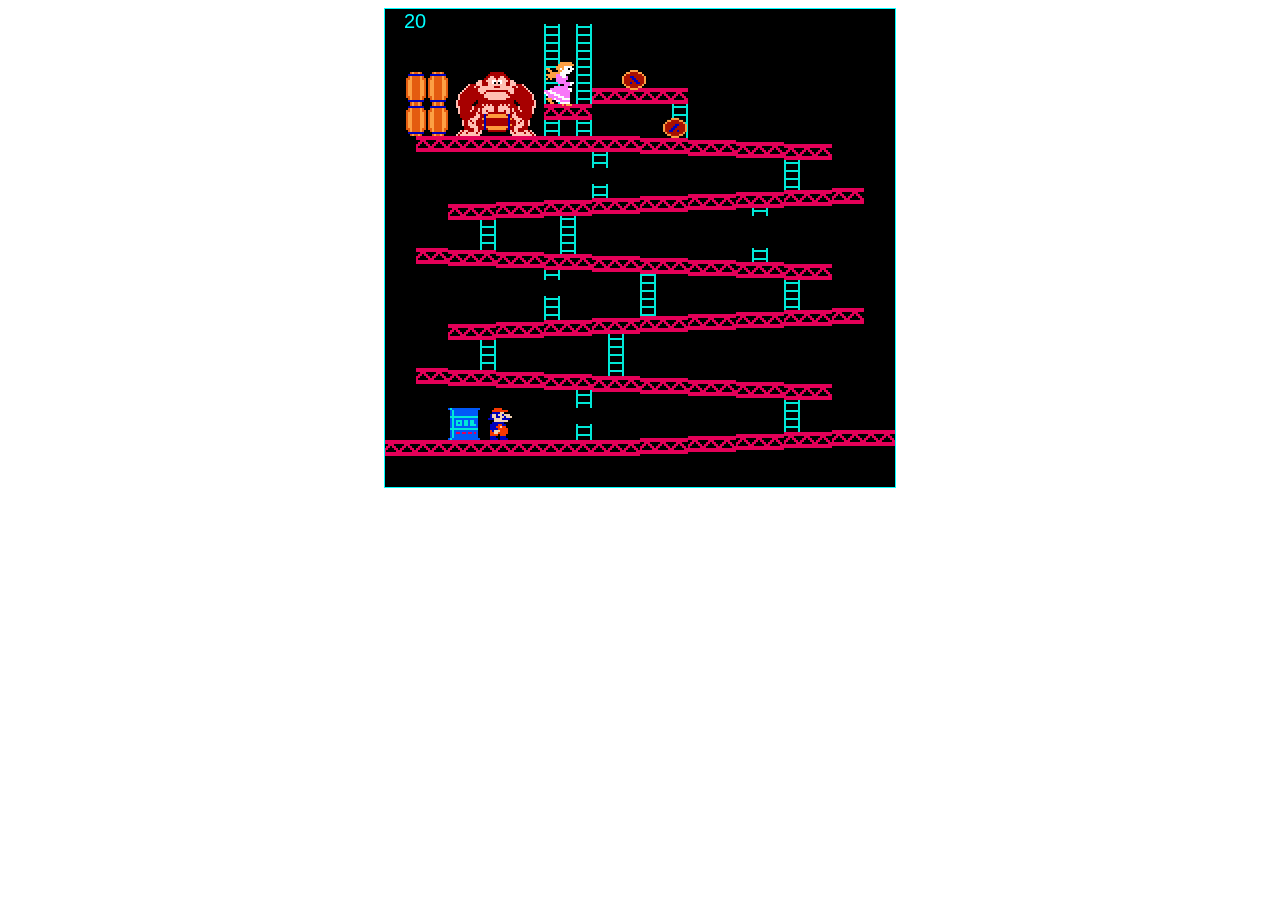
==== dosokey/index.htm @ 960e2314 "Changed directory structure" ====
<html>
<body>
<center>

<canvas id="main" width="512" height="480" />
<canvas id="hidden" hidden="true" width="256" height="240" />

<script src="init.js"></script>
<script src="image.js"></script>
<script src="math.js"></script>
<script src="stage.js"></script>
<script src="key.js"></script>
<script src="taru.js"></script>
<script src="hige.js"></script>
<script src="kong.js"></script>
<script src="main.js"></script>

</center>
</body>
</html>
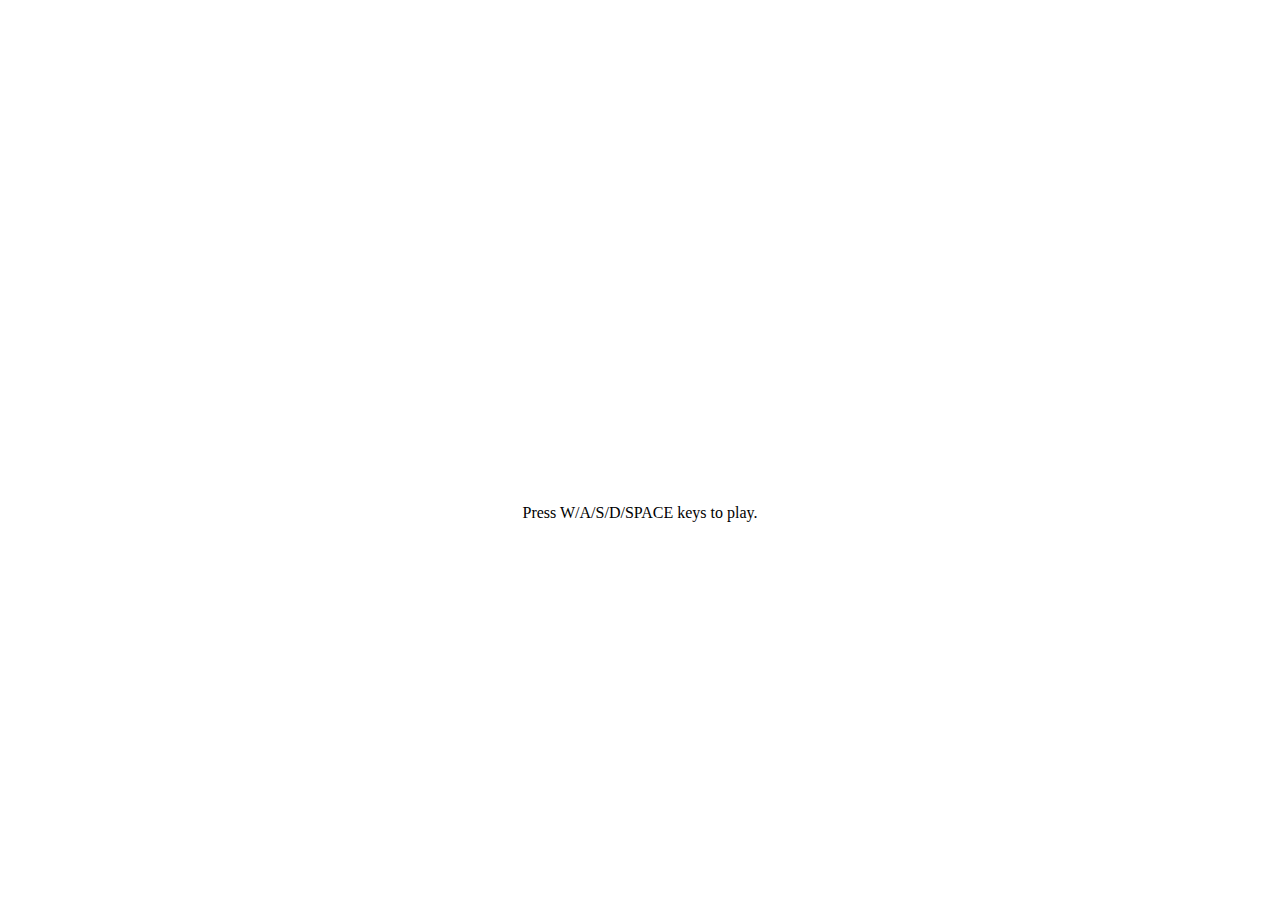
==== commit 4db8d17e: "Fixed HTML encoding" ====
--- a/dosokey/index.htm
+++ b/dosokey/index.htm
@@ -1,9 +1,11 @@
-<html>
+<html lang="en">
+<head><meta charset="UTF-8"></head>
 <body>
 <center>
 
-<canvas id="main" width="512" height="480" />
-<canvas id="hidden" hidden="true" width="256" height="240" />
+<canvas id="main" width="512" height="480"> </canvas>
+
+<p>Press W/A/S/D/SPACE keys to play.</p>
 
 <script src="init.js"></script>
 <script src="image.js"></script>
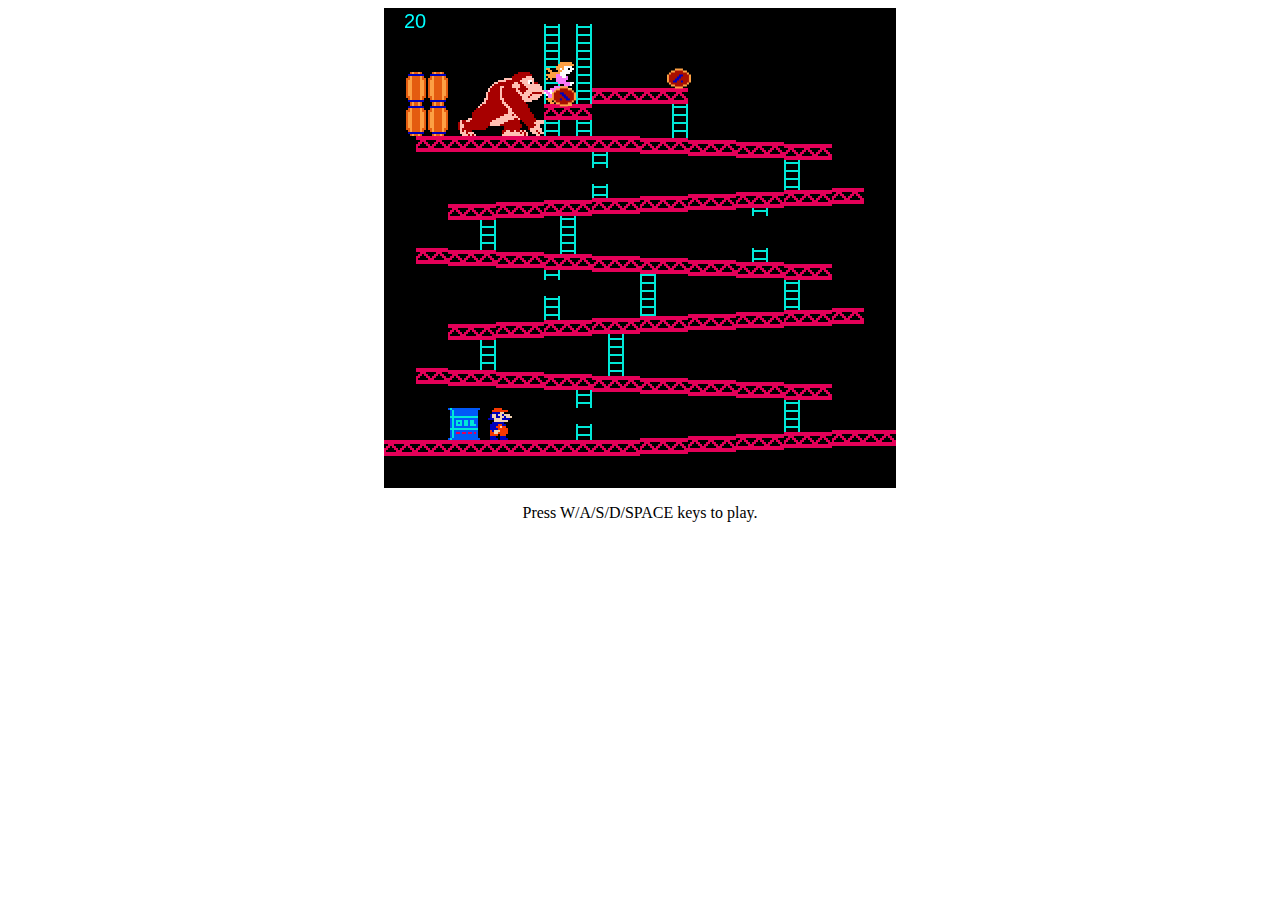
==== commit baca4f14: "Added a missing line of last commit" ====
--- a/dosokey/index.htm
+++ b/dosokey/index.htm
@@ -4,6 +4,7 @@
 <center>
 
 <canvas id="main" width="512" height="480"> </canvas>
+<canvas id="hidden" hidden="true" width="256" height="240"></canvas>
 
 <p>Press W/A/S/D/SPACE keys to play.</p>
 
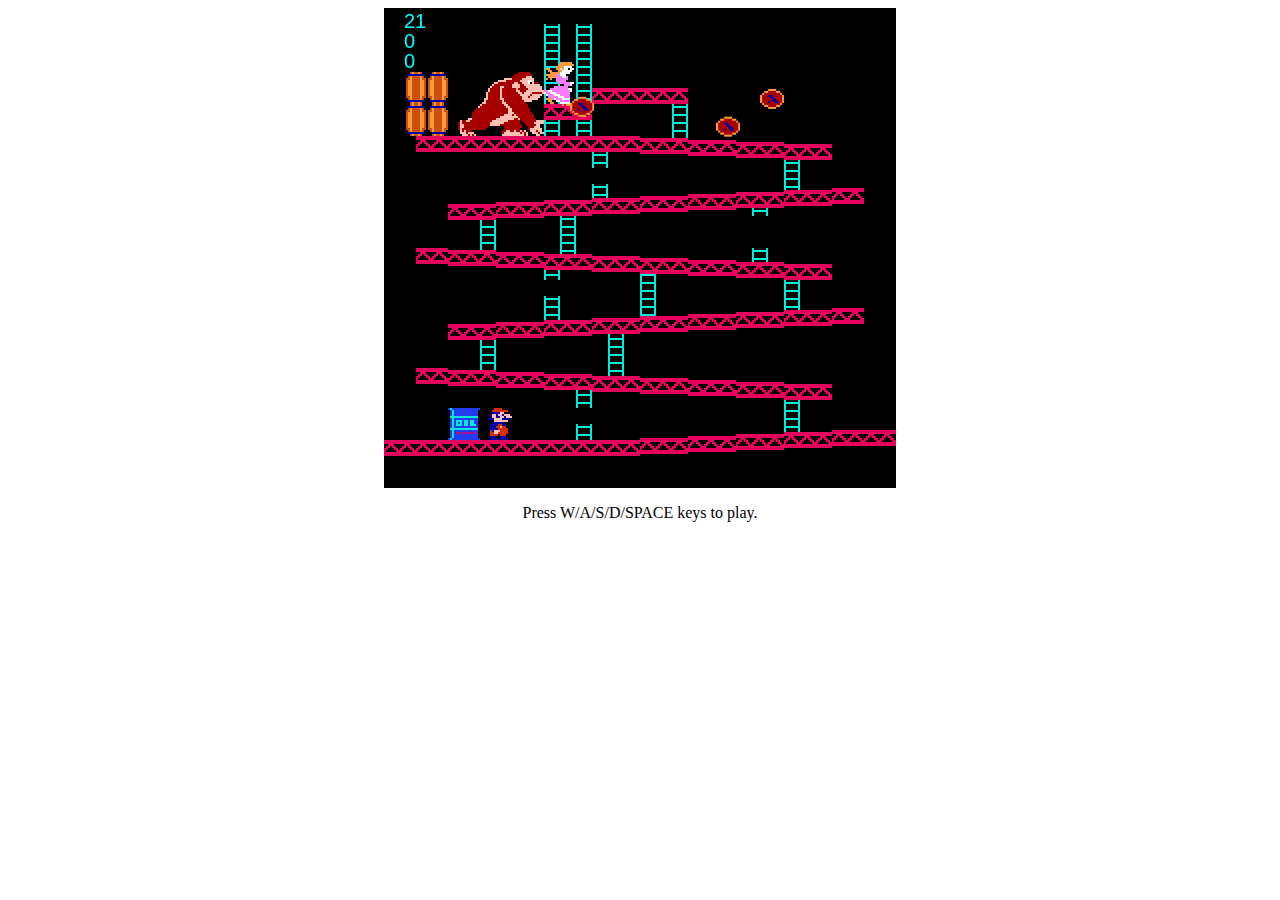
==== commit 18f81ca9: "set viewport width=512" ====
--- a/dosokey/index.htm
+++ b/dosokey/index.htm
@@ -1,5 +1,8 @@
 <html lang="en">
-<head><meta charset="UTF-8"></head>
+<head>
+<meta charset="UTF-8">
+<meta name="viewport" content="width=512">
+</head>
 <body>
 <center>
 
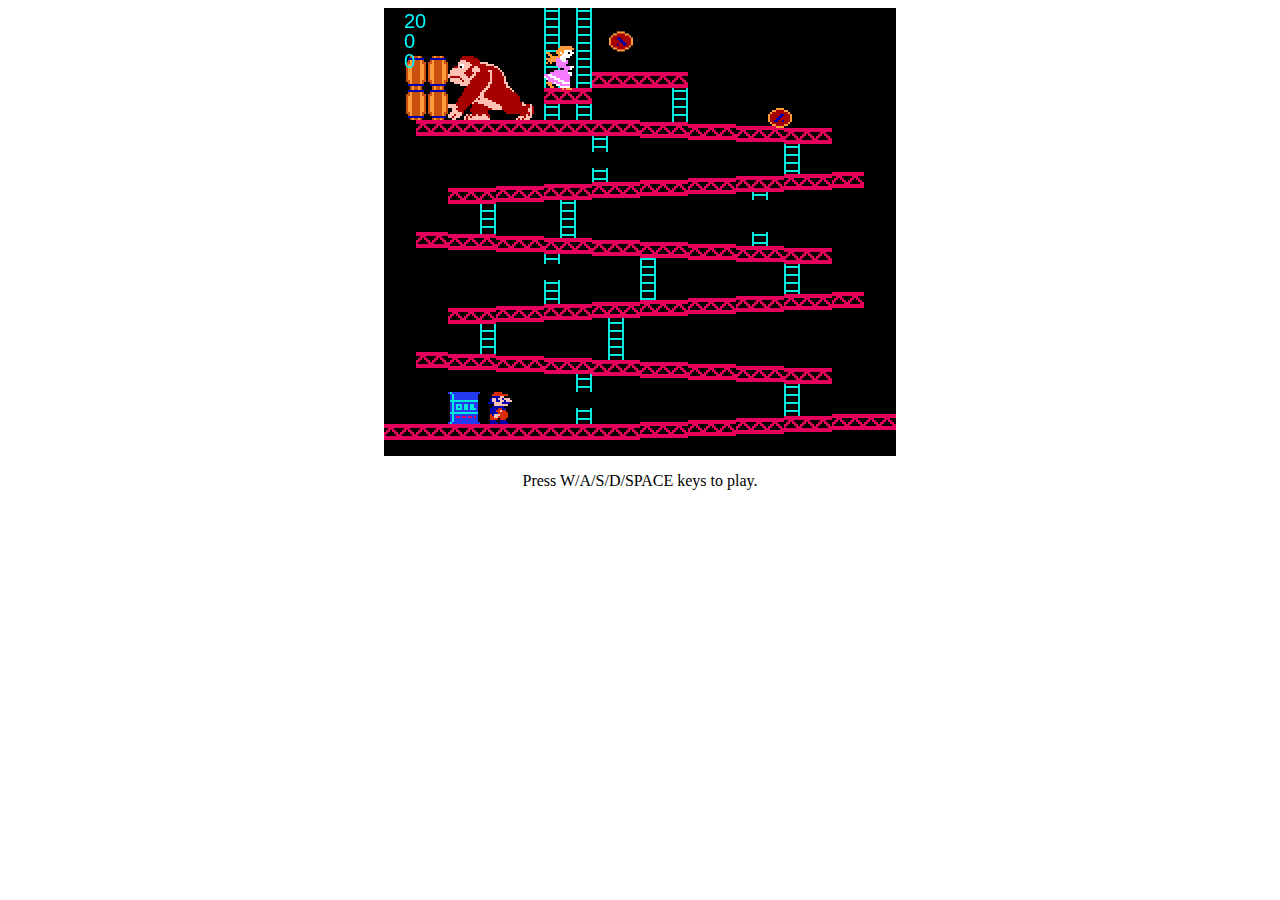
==== commit 4ae4afd9: "Changed screen resolution: from 256x240 to 256x224" ====
--- a/dosokey/index.htm
+++ b/dosokey/index.htm
@@ -6,8 +6,8 @@
 <body>
 <center>
 
-<canvas id="main" width="512" height="480"> </canvas>
-<canvas id="hidden" hidden="true" width="256" height="240"></canvas>
+<canvas id="main" width="512" height="448"> </canvas>
+<canvas id="hidden" hidden="true" width="256" height="224"></canvas>
 
 <p>Press W/A/S/D/SPACE keys to play.</p>
 
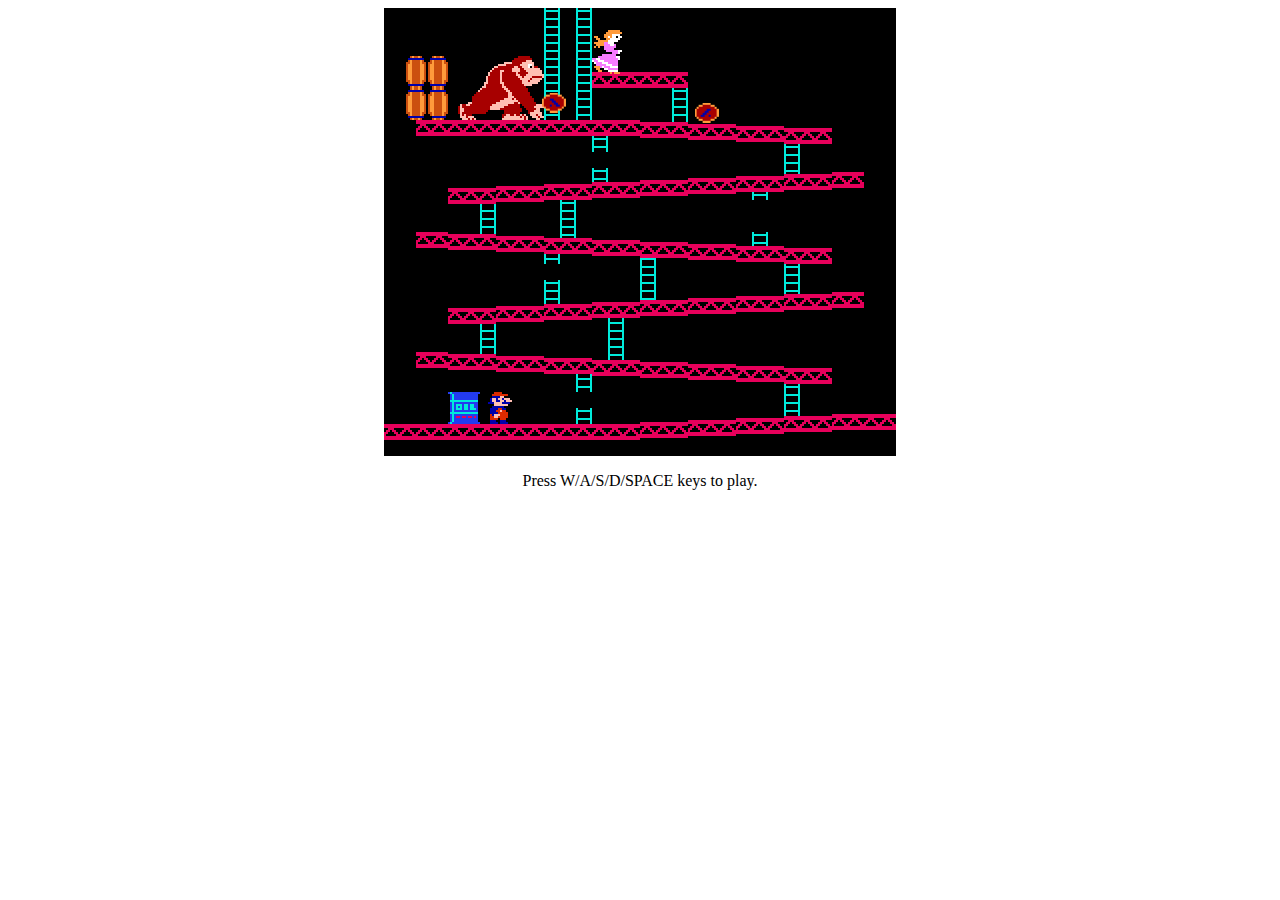
==== commit 519b72bd: "Refactored index.htm" ====
--- a/dosokey/index.htm
+++ b/dosokey/index.htm
@@ -1,26 +1,26 @@
 <html lang="en">
 <head>
-<meta charset="UTF-8">
-<meta name="viewport" content="width=512">
+  <meta charset="UTF-8">
+  <meta name="viewport" content="width=512">
 </head>
 <body>
-<center>
+  <center>
 
-<canvas id="main" width="512" height="448"> </canvas>
-<canvas id="hidden" hidden="true" width="256" height="224"></canvas>
+  <canvas id="main" width="512" height="448"></canvas>
+  <canvas id="hidden" hidden="true" width="256" height="224"></canvas>
 
-<p>Press W/A/S/D/SPACE keys to play.</p>
+  <p>Press W/A/S/D/SPACE keys to play.</p>
 
-<script src="init.js"></script>
-<script src="image.js"></script>
-<script src="math.js"></script>
-<script src="stage.js"></script>
-<script src="key.js"></script>
-<script src="taru.js"></script>
-<script src="hige.js"></script>
-<script src="kong.js"></script>
-<script src="main.js"></script>
+  <script src="init.js"></script>
+  <script src="image.js"></script>
+  <script src="math.js"></script>
+  <script src="stage.js"></script>
+  <script src="key.js"></script>
+  <script src="taru.js"></script>
+  <script src="hige.js"></script>
+  <script src="kong.js"></script>
+  <script src="main.js"></script>
 
-</center>
+  </center>
 </body>
 </html>
